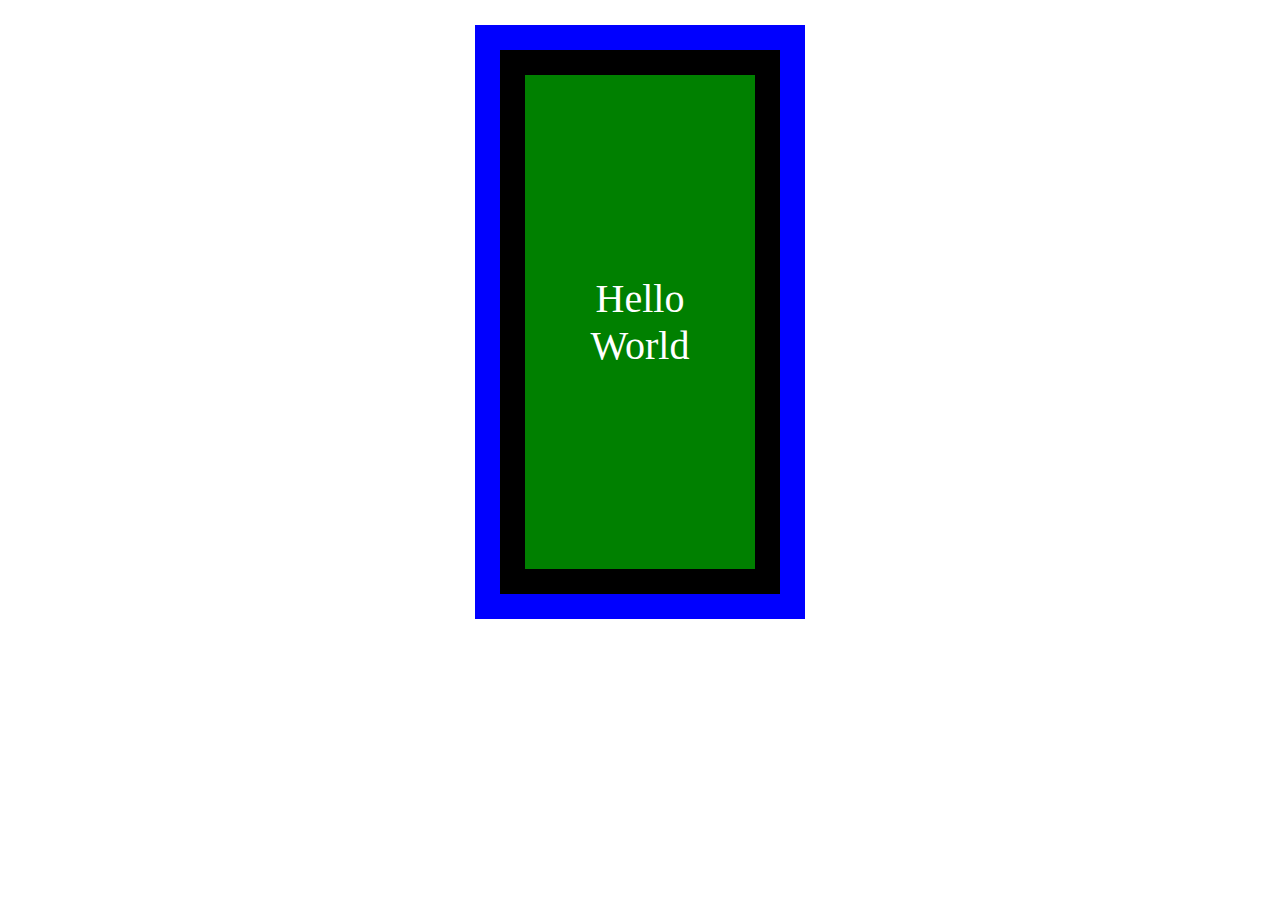
==== index.html @ 9698e12f "Galutinis" ====
<!DOCTYPE html>
<html lang="en">
<head>

    <meta charset="UTF-8">
    <title>Namu darbas1</title>
    <link rel="stylesheet" type="text/css" href="css/Namu%20darbas1.css">
</head>
<body>
<div>Hello World</div>

</body>
</html>
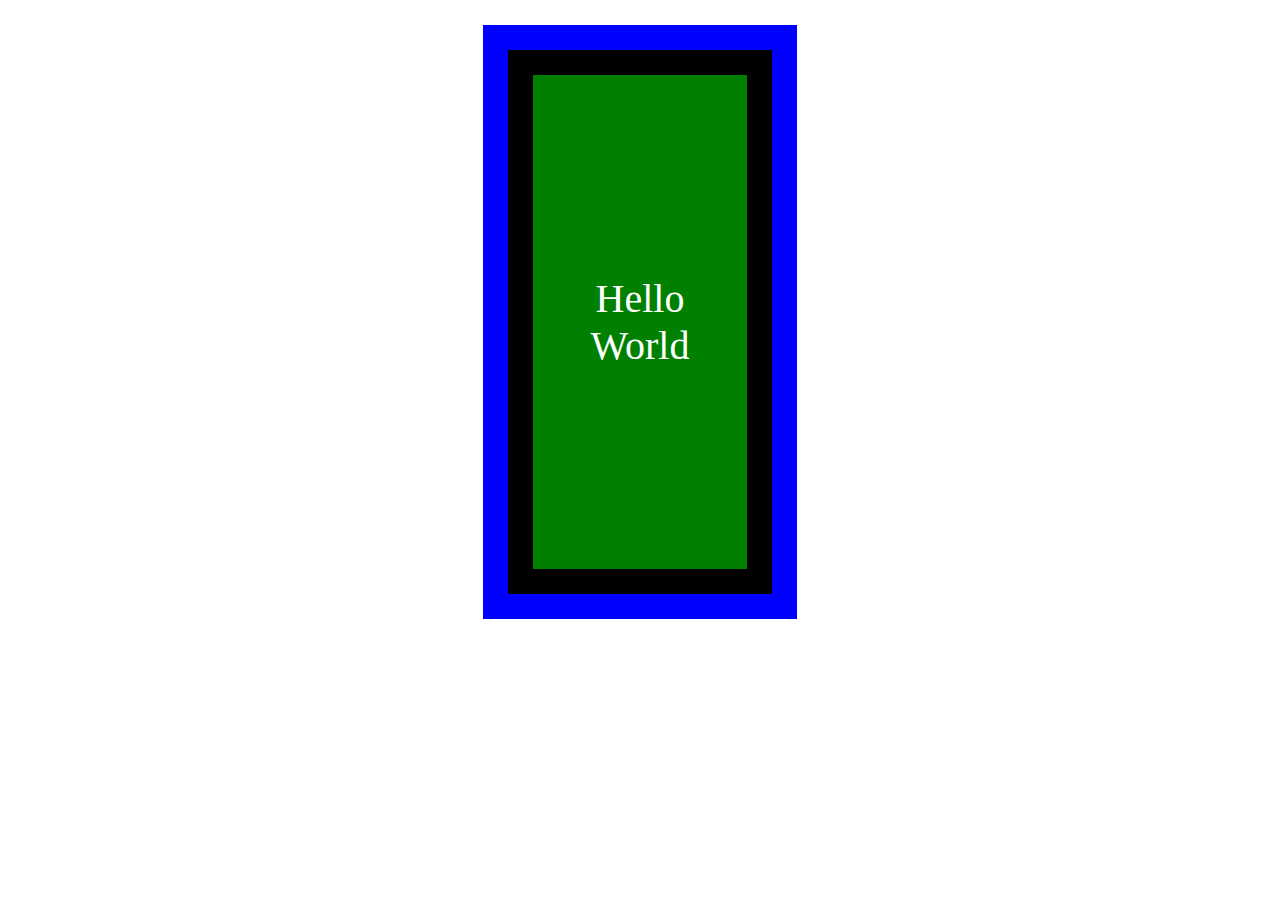
==== commit 488f7f43: "Body susitvarkiau" ====
--- a/index.html
+++ b/index.html
@@ -4,7 +4,7 @@
 
     <meta charset="UTF-8">
     <title>Namu darbas1</title>
-    <link rel="stylesheet" type="text/css" href="css/Namu%20darbas1.css">
+    <link rel="stylesheet" type="text/css" href="css/style.css">
 </head>
 <body>
 <div>Hello World</div>
--- a/css/style.css
+++ b/css/style.css
@@ -0,0 +1,11 @@
+div {
+    margin: 50px 500px;
+    color: white;
+    font-size: 40px;
+    text-align: center;
+    background-color: green;
+    border: 25px solid black;
+    padding: 200px 50px;
+    outline: solid blue 25px;
+
+}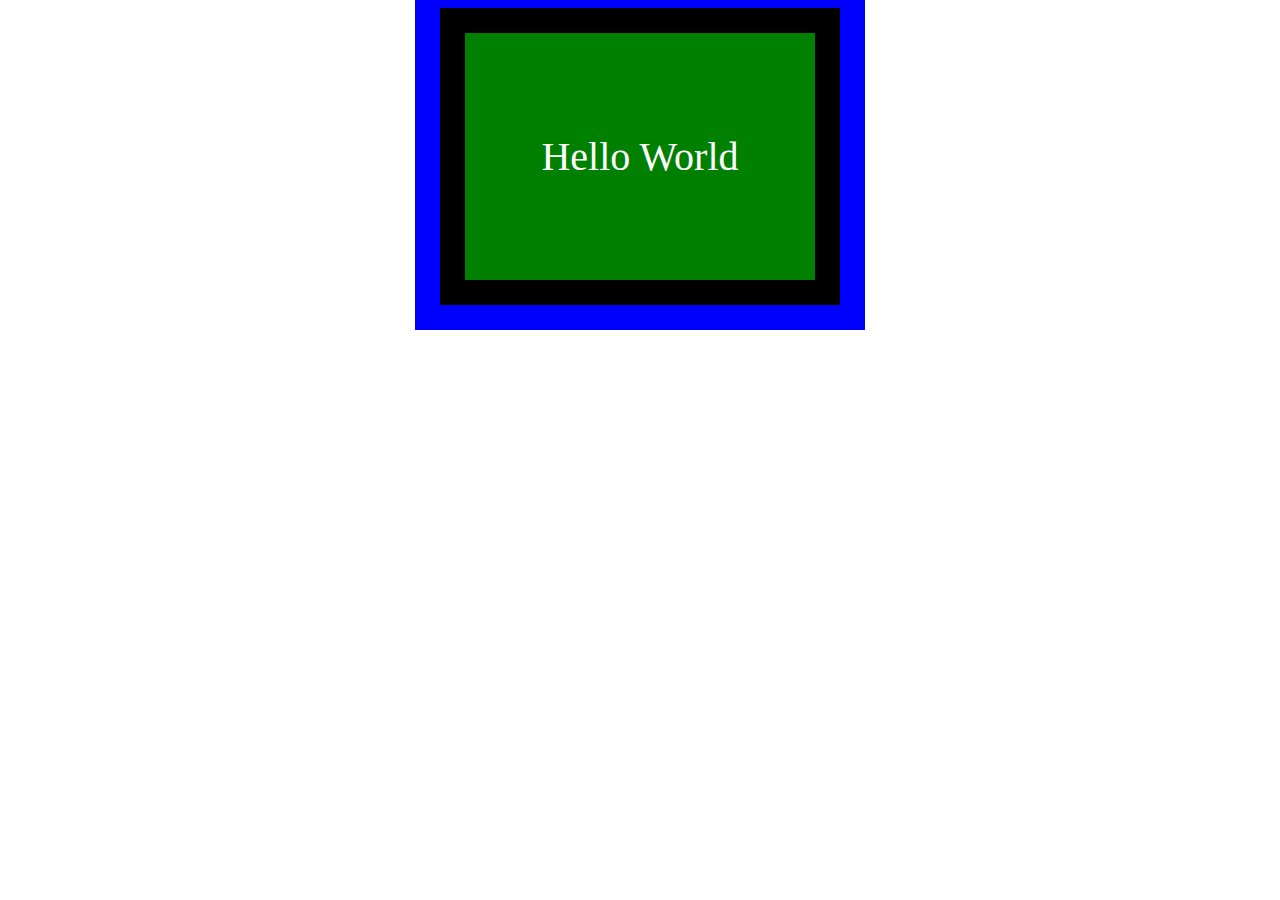
==== commit 2f159f30: "fhdf" ====
--- a/index.html
+++ b/index.html
@@ -7,7 +7,6 @@
     <link rel="stylesheet" type="text/css" href="css/style.css">
 </head>
 <body>
-<div>Hello World</div>
-
+    <div>Hello World</div>
 </body>
 </html>--- a/css/style.css
+++ b/css/style.css
@@ -1,11 +1,13 @@
-div {
-    margin: 50px 500px;
+div{
     color: white;
     font-size: 40px;
     text-align: center;
     background-color: green;
     border: 25px solid black;
-    padding: 200px 50px;
+    padding: 100px 25px;
     outline: solid blue 25px;
+    margin: auto;
+    width: 300px;
+}
 
-}+
